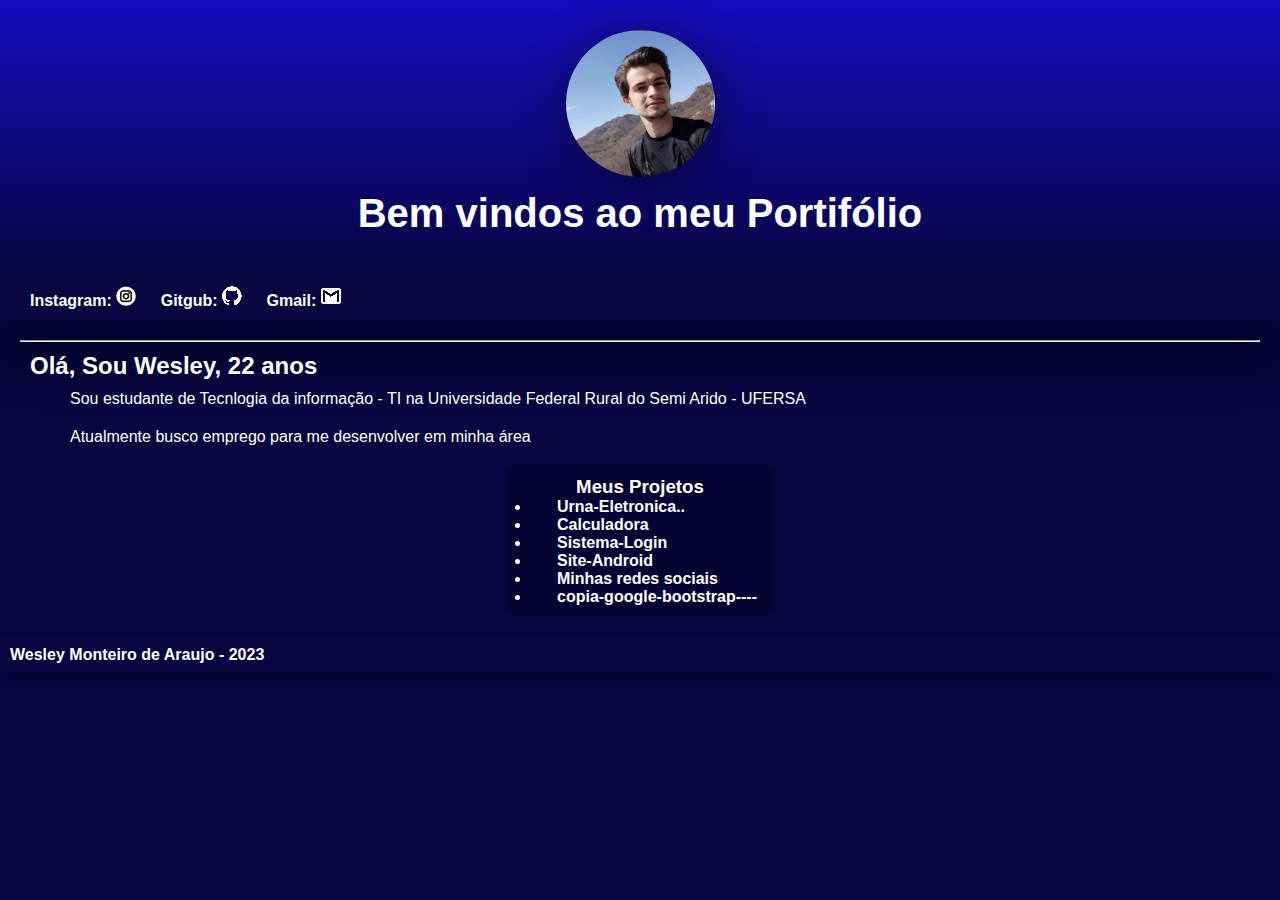
==== index.html @ bab3edec "correção da barra de pesquisa" ====
<!DOCTYPE html>
<html lang="pt-br">
<head>
    <meta charset="UTF-8">
    <meta http-equiv="X-UA-Compatible" content="IE=edge">
    <meta name="viewport" content="width=device-width, initial-scale=1.0">
    <title>Meu Portifólio</title>
    <link rel="stylesheet" href="estilos/style.css">
</head>
<body>
    <header>
        <img src="imagens/meu-perfil.png" alt="">
        <h1>Bem vindos ao meu Portifólio</h1>
    </header>
    <nav>
        <a href="https://www.instagram.com/wesleymonteirodearaujo/" target="_blank">Instagram: <img src="imagens/Instagram-white.png" alt=""></a>
        <a href="https://github.com/WesleyMAraujo" target="_blank">Gitgub: <img src="imagens/github-white.png" alt=""></a>
        <a href="mailto:wesleymonteirodearaujo@gmail.com" target="_blank"> Gmail: <img src="imagens/gmail-white.png" alt=""></a>
    </nav>
    <section>
        <hr>
        <div id="minhasinfos">
            <h2>Olá, Sou Wesley, 22 anos</h2>
            <p>Sou estudante de Tecnlogia da informação - TI na Universidade Federal Rural do Semi Arido - UFERSA</p>
            <p>Atualmente busco emprego para me desenvolver em minha área</p>
        </div>
        <div id="projetos">
            <h3>Meus Projetos</h3>
            <ul>
                <li><a href="https://wesleymaraujo.github.io/urna-eletronica/" target="_blank">Urna-Eletronica..</a></li>
                <li><a href="https://wesleymaraujo.github.io/calculadora/" target="_blank">Calculadora</a></li>
                <li><a href="https://wesleymaraujo.github.io/sistema-login/" target="_blank">Sistema-Login</a></li>
                <li><a href="https://wesleymaraujo.github.io/projeto-android/" target="_blank">Site-Android</a></li>
                <li><a href="https://wesleymaraujo.github.io/projeto-social/">Minhas redes sociais</a></li>
                <li><a href="projetos/bootstrap-google/index.html">copia-google-bootstrap----</a></li>
            </ul>
        </div>
    </section>
    <footer>
        <p>Wesley Monteiro de Araujo - 2023</p>
    </footer>
</body>
</html>
---- estilos/style.css ----
* {
    margin: 0px;
    padding: 0px;
}

:root {
    --corfundo: #070440;
    --corfundo2:#160DBF;
    --cortexto: white;
}

body {
    background-color: var(--corfundo);
    font-family: Arial, Helvetica, sans-serif;
    color: var(--cortexto);
}
header {
    text-align: center;
    margin: auto;
    padding: 30px;
    background-image: linear-gradient(to top, var(--corfundo), var(--corfundo2));
}

header h1 {
    margin: auto;
    font-size: 2.5em;
    padding: 10px;
    
}

header img {
    border-radius: 50%;
    box-shadow: 1px 5px 50px rgba(0, 0, 0, 0.452);
}

nav {
    background-color: var(--corfundo);
    padding: 10px;
    box-shadow: 0px 45px 45px rgba(0, 0, 0, 0.385);

    
}

section {
    padding: 20px;
}

div#minhasinfos {
    padding: 10px;
}

div#minhasinfos p{
    padding: 10px;
    text-indent: 30px;
}

div#projetos {
    background-color: rgba(0, 0, 0, 0.177);
    margin: auto;
    max-width: 250px;
    padding: 10px;
    border-radius: 10px;
}

div#projetos h3 {
    text-align: center;
}

ul {
    list-style-position: inside;
    text-align: left;
}

div#projetos a:hover{
    text-decoration: underline;
}

a {
    text-decoration: none;
    color: white;
    font-weight: bolder;
    padding-left: 20px;
    transition-duration: 0.5s;
    animation: alternate;
    
}

nav a:hover {
    text-decoration: underline;
    background-color: rgb(198, 189, 189);
    border-radius: 10px;
    padding: 10px;
}

footer {
   
    padding: 10px;
    font-weight: bolder;
    box-shadow: 1px 2px 10px rgba(0, 0, 0, 0.425);
}
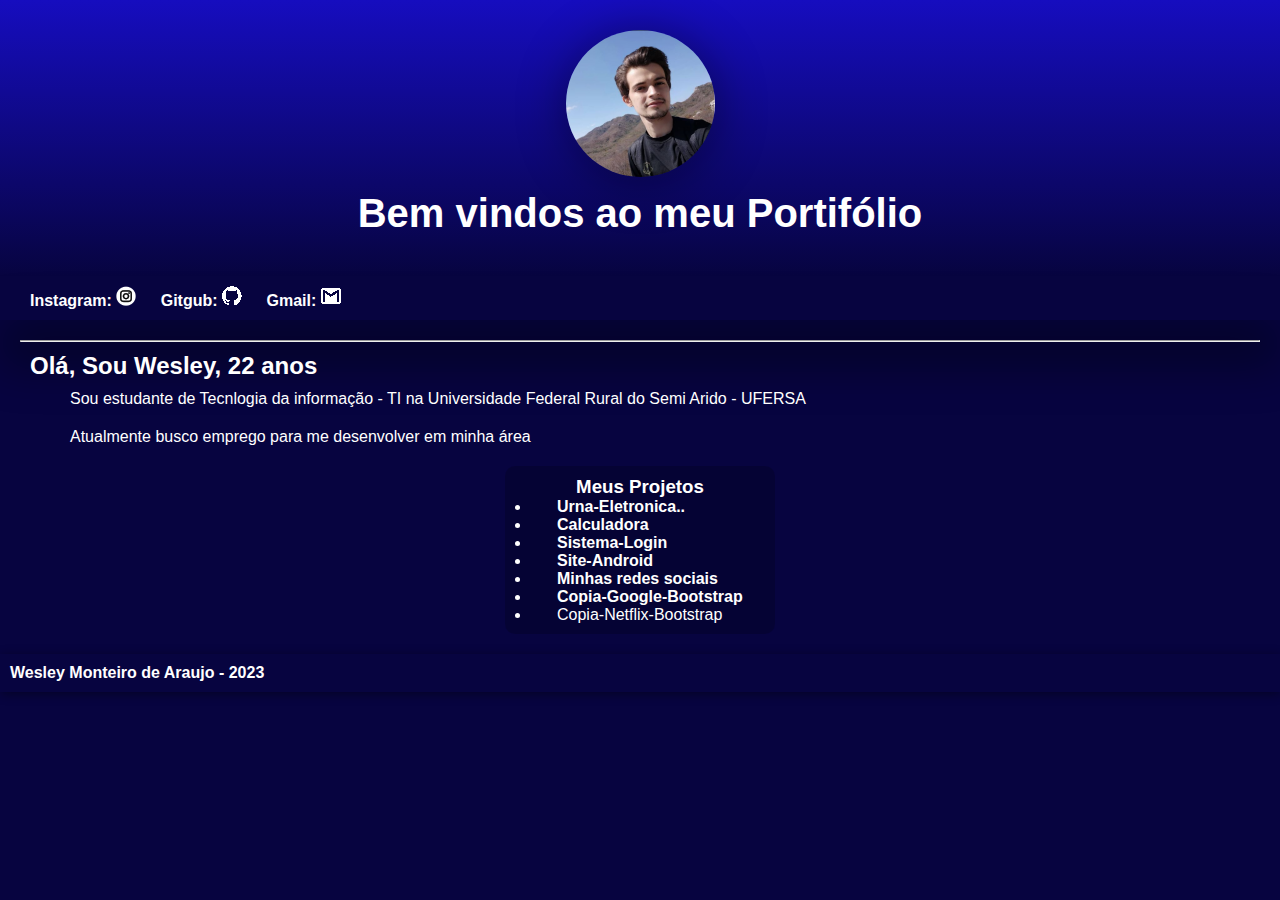
==== commit 0b3df29d: "Update index.html" ====
--- a/index.html
+++ b/index.html
@@ -32,7 +32,8 @@
                 <li><a href="https://wesleymaraujo.github.io/sistema-login/" target="_blank">Sistema-Login</a></li>
                 <li><a href="https://wesleymaraujo.github.io/projeto-android/" target="_blank">Site-Android</a></li>
                 <li><a href="https://wesleymaraujo.github.io/projeto-social/">Minhas redes sociais</a></li>
-                <li><a href="projetos/bootstrap-google/index.html">copia-google-bootstrap----</a></li>
+                <li><a href="projetos/bootstrap-google/index.html">Copia-Google-Bootstrap</a></li>
+                <li><a href="projetos/bootstrap-netflix/index.html"></a>Copia-Netflix-Bootstrap</li>
             </ul>
         </div>
     </section>
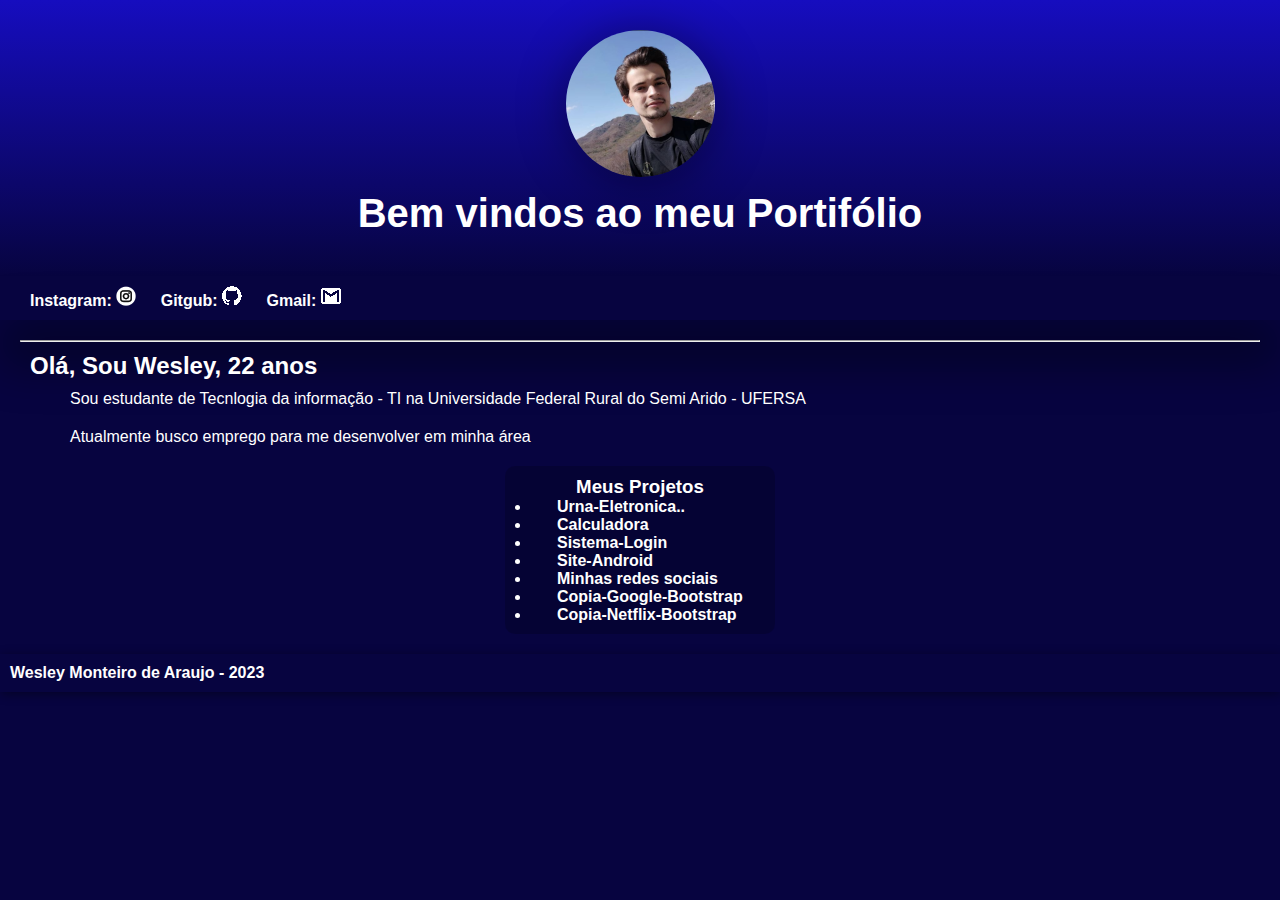
==== commit 35efe8d3: "Update index.html" ====
--- a/index.html
+++ b/index.html
@@ -32,8 +32,8 @@
                 <li><a href="https://wesleymaraujo.github.io/sistema-login/" target="_blank">Sistema-Login</a></li>
                 <li><a href="https://wesleymaraujo.github.io/projeto-android/" target="_blank">Site-Android</a></li>
                 <li><a href="https://wesleymaraujo.github.io/projeto-social/">Minhas redes sociais</a></li>
-                <li><a href="projetos/bootstrap-google/index.html">Copia-Google-Bootstrap</a></li>
-                <li><a href="projetos/bootstrap-netflix/index.html"></a>Copia-Netflix-Bootstrap</li>
+                <li><a href="projetos/bootstrap-google/index.html" target="_blank">Copia-Google-Bootstrap</a></li>
+                <li><a href="projetos/bootstrap-netflix/index.html" target="_blank">Copia-Netflix-Bootstrap</a></li>
             </ul>
         </div>
     </section>
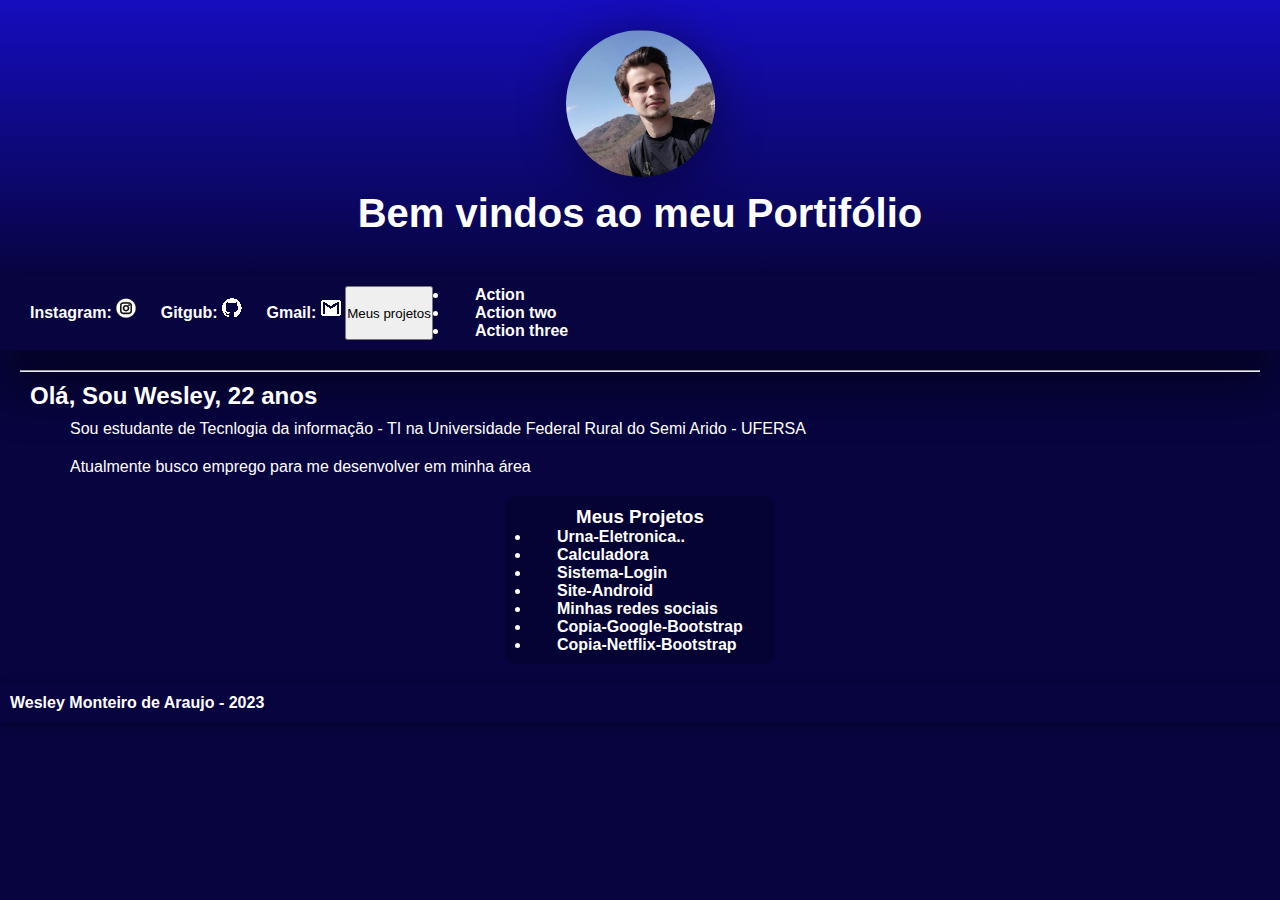
==== commit d05039d8: "Update index.html" ====
--- a/index.html
+++ b/index.html
@@ -5,6 +5,7 @@
     <meta http-equiv="X-UA-Compatible" content="IE=edge">
     <meta name="viewport" content="width=device-width, initial-scale=1.0">
     <title>Meu Portifólio</title>
+    <link href="https://cdn.jsdelivr.net/npm/bootstrap@5.3.0-alpha3/dist/css/bootstrap.min.css" rel="stylesheet" integrity="sha384-KK94CHFLLe+nY2dmCWGMq91rCGa5gtU4mk92HdvYe+M/SXH301p5ILy+dN9+nJOZ" crossorigin="anonymous">
     <link rel="stylesheet" href="estilos/style.css">
 </head>
 <body>
@@ -16,7 +17,18 @@
         <a href="https://www.instagram.com/wesleymonteirodearaujo/" target="_blank">Instagram: <img src="imagens/Instagram-white.png" alt=""></a>
         <a href="https://github.com/WesleyMAraujo" target="_blank">Gitgub: <img src="imagens/github-white.png" alt=""></a>
         <a href="mailto:wesleymonteirodearaujo@gmail.com" target="_blank"> Gmail: <img src="imagens/gmail-white.png" alt=""></a>
+        <div class="dropdown-center" style="display: inline-flex;">
+            <button class="btn btn-secondary dropdown-toggle" type="button" data-bs-toggle="dropdown" aria-expanded="false">
+              Meus projetos
+            </button>
+            <ul class="dropdown-menu">
+              <li><a class="dropdown-item" href="#">Action</a></li>
+              <li><a class="dropdown-item" href="#">Action two</a></li>
+              <li><a class="dropdown-item" href="#">Action three</a></li>
+            </ul>
+        </div>
     </nav>
+    
     <section>
         <hr>
         <div id="minhasinfos">
@@ -40,5 +52,7 @@
     <footer>
         <p>Wesley Monteiro de Araujo - 2023</p>
     </footer>
+    <script src="https://cdn.jsdelivr.net/npm/@popperjs/core@2.11.7/dist/umd/popper.min.js" integrity="sha384-zYPOMqeu1DAVkHiLqWBUTcbYfZ8osu1Nd6Z89ify25QV9guujx43ITvfi12/QExE" crossorigin="anonymous"></script>
+    <script src="https://cdn.jsdelivr.net/npm/bootstrap@5.3.0-alpha3/dist/js/bootstrap.min.js" integrity="sha384-Y4oOpwW3duJdCWv5ly8SCFYWqFDsfob/3GkgExXKV4idmbt98QcxXYs9UoXAB7BZ" crossorigin="anonymous"></script>
 </body>
 </html>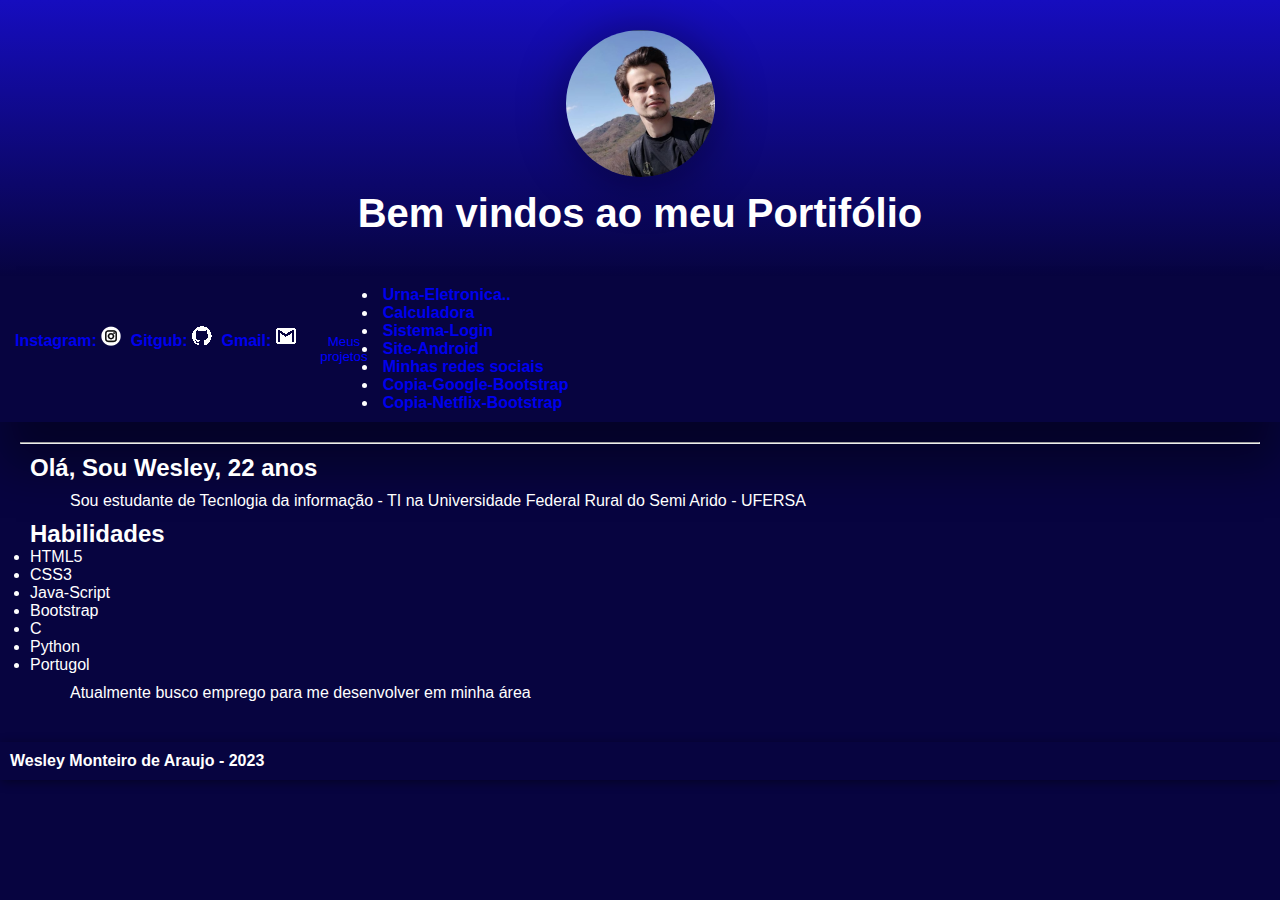
==== commit a6a87d39: "atualização" ====
--- a/index.html
+++ b/index.html
@@ -17,28 +17,12 @@
         <a href="https://www.instagram.com/wesleymonteirodearaujo/" target="_blank">Instagram: <img src="imagens/Instagram-white.png" alt=""></a>
         <a href="https://github.com/WesleyMAraujo" target="_blank">Gitgub: <img src="imagens/github-white.png" alt=""></a>
         <a href="mailto:wesleymonteirodearaujo@gmail.com" target="_blank"> Gmail: <img src="imagens/gmail-white.png" alt=""></a>
-        <div class="dropdown-center" style="display: inline-flex;">
-            <button class="btn btn-secondary dropdown-toggle" type="button" data-bs-toggle="dropdown" aria-expanded="false">
+        
+        <div class="dropdown-center" style="display: inline-flex; padding-left: 10px; max-width: 350px; transition-duration: 0.1s;" >
+            <button id="meusprojetos" class="btn btn-secondary dropdown-toggle" type="button" data-bs-toggle="dropdown" aria-expanded="false" style="background-color: transparent; color: var();">
               Meus projetos
             </button>
-            <ul class="dropdown-menu">
-              <li><a class="dropdown-item" href="#">Action</a></li>
-              <li><a class="dropdown-item" href="#">Action two</a></li>
-              <li><a class="dropdown-item" href="#">Action three</a></li>
-            </ul>
-        </div>
-    </nav>
-    
-    <section>
-        <hr>
-        <div id="minhasinfos">
-            <h2>Olá, Sou Wesley, 22 anos</h2>
-            <p>Sou estudante de Tecnlogia da informação - TI na Universidade Federal Rural do Semi Arido - UFERSA</p>
-            <p>Atualmente busco emprego para me desenvolver em minha área</p>
-        </div>
-        <div id="projetos">
-            <h3>Meus Projetos</h3>
-            <ul>
+            <ul class="dropdown-menu" style="width: 350px; transition-duration: 1s;" >
                 <li><a href="https://wesleymaraujo.github.io/urna-eletronica/" target="_blank">Urna-Eletronica..</a></li>
                 <li><a href="https://wesleymaraujo.github.io/calculadora/" target="_blank">Calculadora</a></li>
                 <li><a href="https://wesleymaraujo.github.io/sistema-login/" target="_blank">Sistema-Login</a></li>
@@ -48,6 +32,27 @@
                 <li><a href="projetos/bootstrap-netflix/index.html" target="_blank">Copia-Netflix-Bootstrap</a></li>
             </ul>
         </div>
+
+    </nav>
+    
+    <section>
+        <hr>
+        <div id="minhasinfos">
+            <h2>Olá, Sou Wesley, 22 anos</h2>
+            <p>Sou estudante de Tecnlogia da informação - TI na Universidade Federal Rural do Semi Arido - UFERSA</p>
+            <h2>Habilidades</h2>
+            <ul>
+                <li>HTML5</li>
+                <li>CSS3</li>
+                <li>Java-Script</li>
+                <li>Bootstrap</li>
+                <li>C</li>
+                <li>Python</li>
+                <li>Portugol</li>
+            </ul>
+            <p>Atualmente busco emprego para me desenvolver em minha área</p>
+        </div>
+        
     </section>
     <footer>
         <p>Wesley Monteiro de Araujo - 2023</p>
--- a/estilos/style.css
+++ b/estilos/style.css
@@ -37,8 +37,15 @@
     background-color: var(--corfundo);
     padding: 10px;
     box-shadow: 0px 45px 45px rgba(0, 0, 0, 0.385);
+}
 
-    
+.dropdown-menu a {
+    background-color: transparent;
+}
+
+#meusprojetos {
+    color: blue;
+    border: none;
 }
 
 section {
@@ -54,46 +61,22 @@
     text-indent: 30px;
 }
 
-div#projetos {
-    background-color: rgba(0, 0, 0, 0.177);
-    margin: auto;
-    max-width: 250px;
-    padding: 10px;
-    border-radius: 10px;
-}
-
-div#projetos h3 {
-    text-align: center;
-}
-
-ul {
-    list-style-position: inside;
-    text-align: left;
-}
-
-div#projetos a:hover{
-    text-decoration: underline;
-}
-
 a {
     text-decoration: none;
-    color: white;
     font-weight: bolder;
-    padding-left: 20px;
-    transition-duration: 0.5s;
-    animation: alternate;
-    
+    padding-left: 5px;
+    transition-duration: 0.1s;
 }
 
 nav a:hover {
     text-decoration: underline;
-    background-color: rgb(198, 189, 189);
+    background-color: rgb(223, 214, 214);
     border-radius: 10px;
-    padding: 10px;
+    padding: 5px;
+    color: black;
 }
 
 footer {
-   
     padding: 10px;
     font-weight: bolder;
     box-shadow: 1px 2px 10px rgba(0, 0, 0, 0.425);
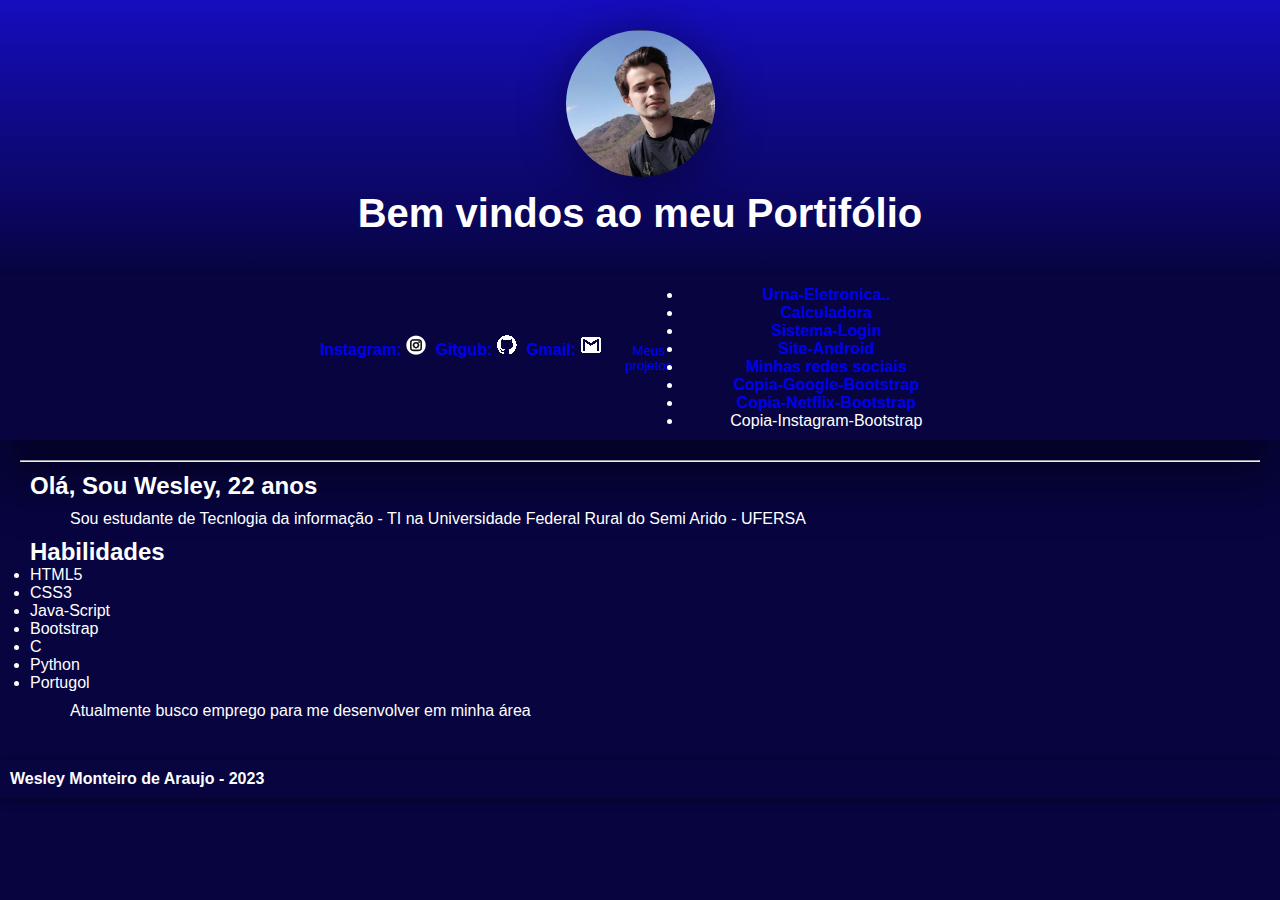
==== commit 07dfd1f2: "Update index.html" ====
--- a/index.html
+++ b/index.html
@@ -30,6 +30,7 @@
                 <li><a href="https://wesleymaraujo.github.io/projeto-social/">Minhas redes sociais</a></li>
                 <li><a href="projetos/bootstrap-google/index.html" target="_blank">Copia-Google-Bootstrap</a></li>
                 <li><a href="projetos/bootstrap-netflix/index.html" target="_blank">Copia-Netflix-Bootstrap</a></li>
+                <li><a href="projetos/bootstrap-instagram/"></a>Copia-Instagram-Bootstrap</li>
             </ul>
         </div>
 
--- a/estilos/style.css
+++ b/estilos/style.css
@@ -37,6 +37,7 @@
     background-color: var(--corfundo);
     padding: 10px;
     box-shadow: 0px 45px 45px rgba(0, 0, 0, 0.385);
+    text-align: center;
 }
 
 .dropdown-menu a {
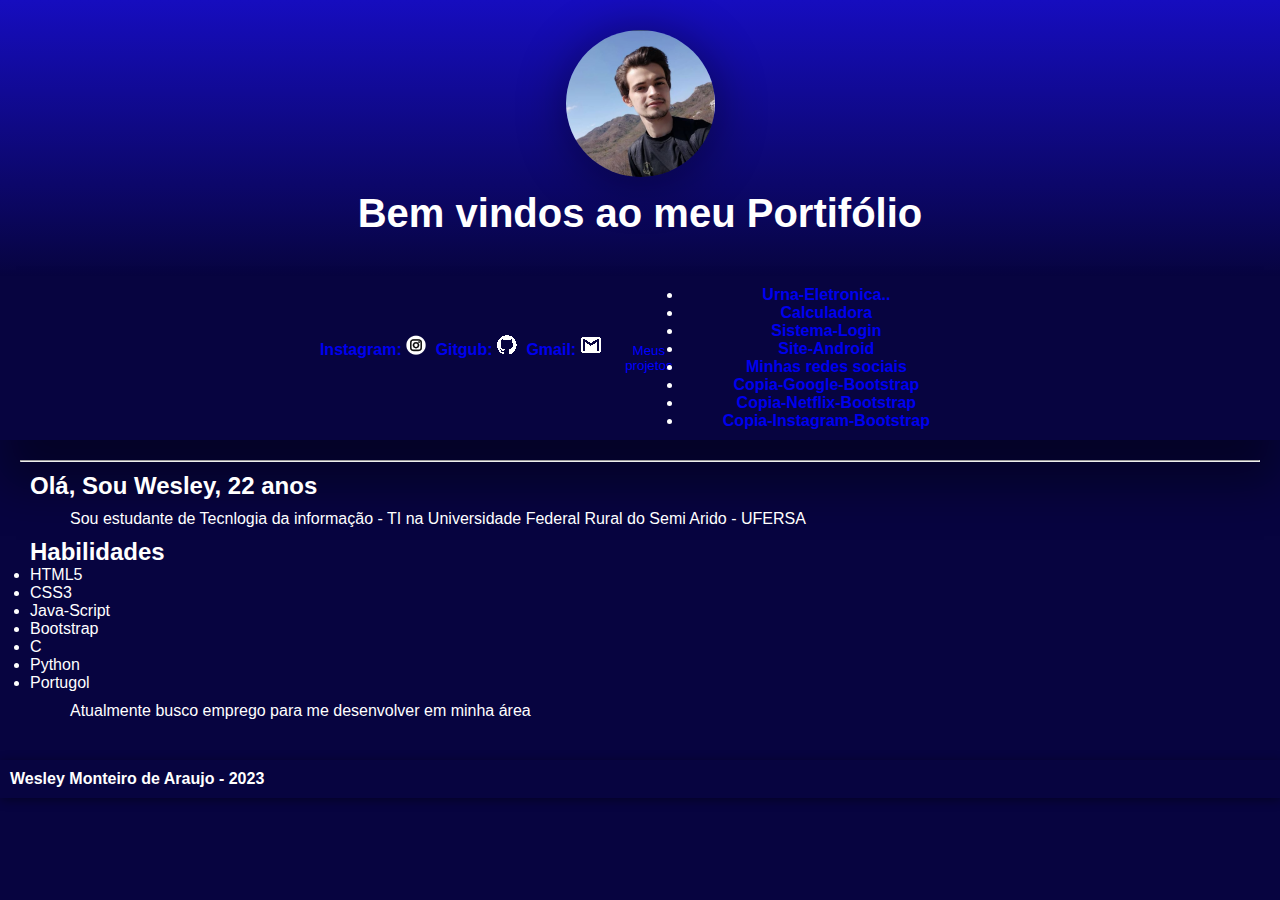
==== commit c94478ac: "Update index.html" ====
--- a/index.html
+++ b/index.html
@@ -30,7 +30,7 @@
                 <li><a href="https://wesleymaraujo.github.io/projeto-social/">Minhas redes sociais</a></li>
                 <li><a href="projetos/bootstrap-google/index.html" target="_blank">Copia-Google-Bootstrap</a></li>
                 <li><a href="projetos/bootstrap-netflix/index.html" target="_blank">Copia-Netflix-Bootstrap</a></li>
-                <li><a href="projetos/bootstrap-instagram/"></a>Copia-Instagram-Bootstrap</li>
+                <li><a href="projetos/bootstrap-instagram/">Copia-Instagram-Bootstrap</a></li>
             </ul>
         </div>
 
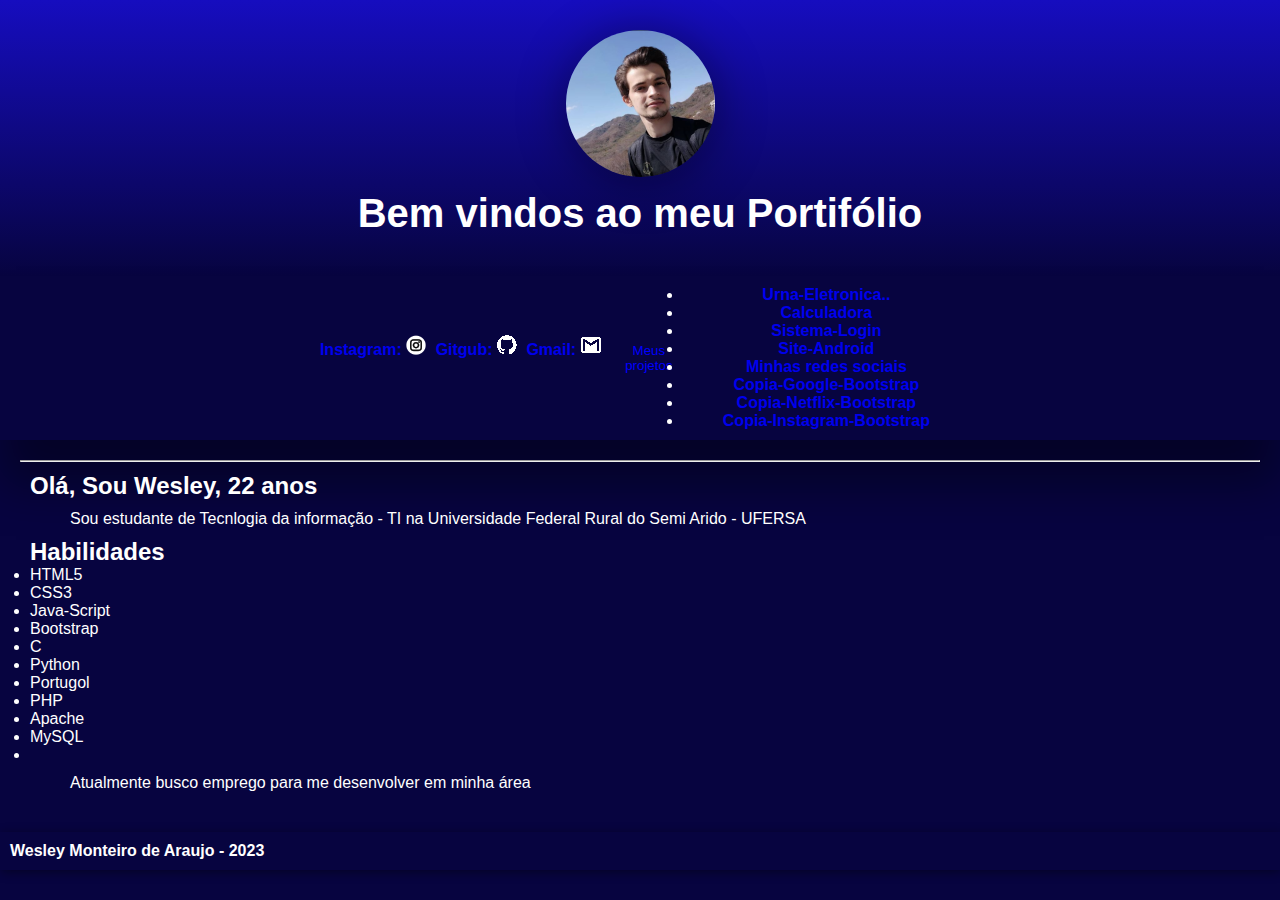
==== commit ee9a9538: "Update index.html" ====
--- a/index.html
+++ b/index.html
@@ -50,6 +50,10 @@
                 <li>C</li>
                 <li>Python</li>
                 <li>Portugol</li>
+                <li>PHP
+                <li>Apache
+                <li>MySQL
+                <li>
             </ul>
             <p>Atualmente busco emprego para me desenvolver em minha área</p>
         </div>
@@ -61,4 +65,4 @@
     <script src="https://cdn.jsdelivr.net/npm/@popperjs/core@2.11.7/dist/umd/popper.min.js" integrity="sha384-zYPOMqeu1DAVkHiLqWBUTcbYfZ8osu1Nd6Z89ify25QV9guujx43ITvfi12/QExE" crossorigin="anonymous"></script>
     <script src="https://cdn.jsdelivr.net/npm/bootstrap@5.3.0-alpha3/dist/js/bootstrap.min.js" integrity="sha384-Y4oOpwW3duJdCWv5ly8SCFYWqFDsfob/3GkgExXKV4idmbt98QcxXYs9UoXAB7BZ" crossorigin="anonymous"></script>
 </body>
-</html>+</html>
